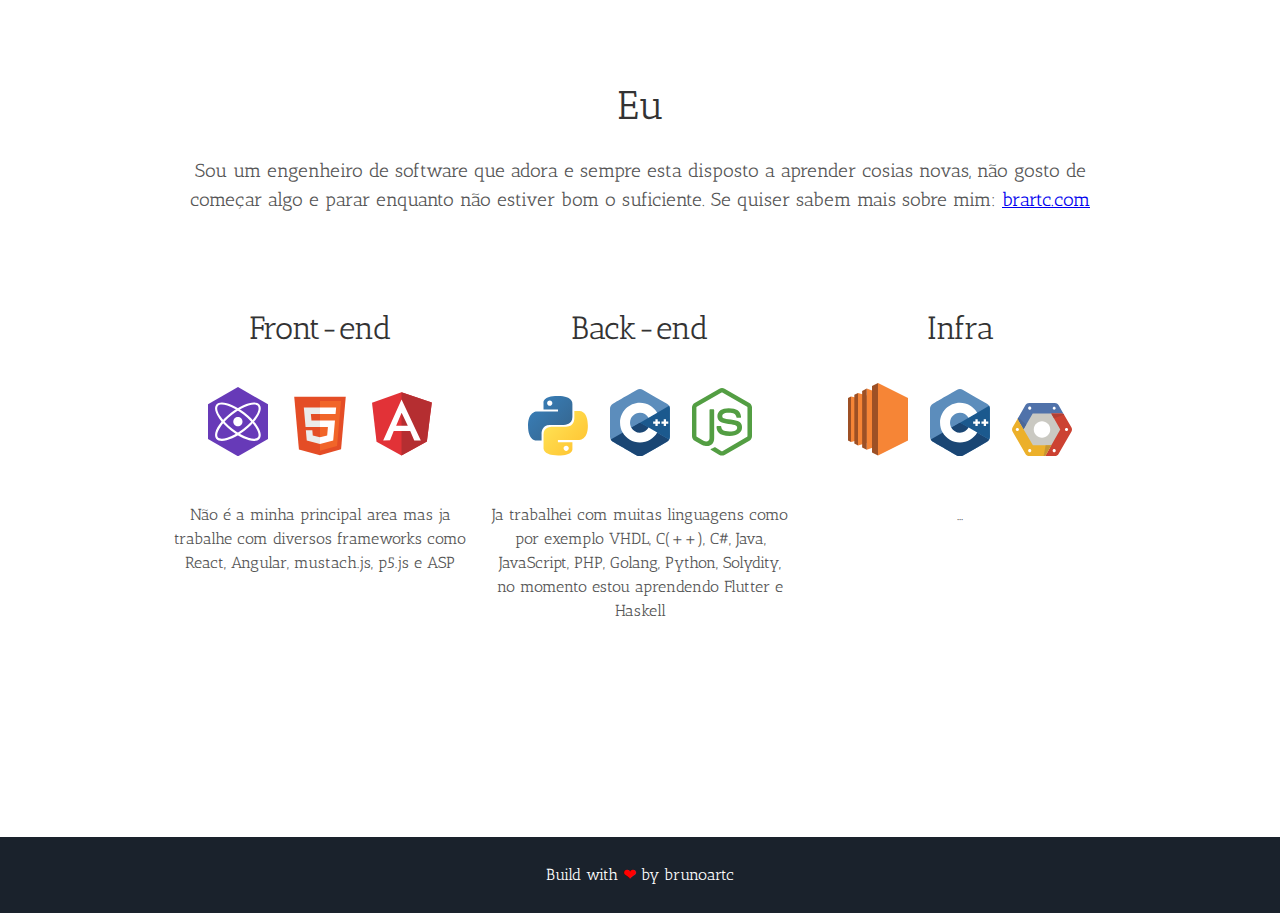
==== index.html @ 573a5f0d "1st commit" ====
<!DOCTYPE html>
<link rel="stylesheet" href="./minimal.css">
<html lang="en">

<head>
    <meta charset="utf-8">
    <meta http-equiv="X-UA-Compatible" content="IE=edge">
    <meta name="viewport" content="width=device-width, initial-scale=1">

    <title>Bruno Arthur</title>

    <meta name="description"
        content="Bruno Arthur. Engenheiro da computação · Insper. des(construtor) de coisas. Nunca esqueço minha toalha">
    <meta property="og:description"
        content="Bruno Arthur. Engenheiro da computação · Insper. des(construtor) de coisas. Nunca esqueço minha toalha">
    <meta property="og:title" content="brartc &middot; Bruno Arthur">
    <meta property="twitter:card" content="summary">
    <meta property="twitter:site" content="@brunoartc">
    <meta property="og:image" content="https://secure.gravatar.com/avatar/036902a159bd2e20b0ffa4398032e3a4.png?s=200">
    <link rel="image_src" href="https://secure.gravatar.com/avatar/036902a159bd2e20b0ffa4398032e3a4.png?s=200">
    <link rel="apple-touch-icon" sizes="128x128" href="favicon.png">
    <link rel="icon" type="image/png" href="favicon.png" sizes="128x128">
    <link rel="canonical" href="https://brartc.com/">
    <script type="application/ld+json">
        {
            "name": "Bruno Arthur",
            "alternateName": "brunoartc",
            "description": "Bruno Arthur. Engenheiro da computação · Insper. des(construtor) de coisas. Nunca esqueço minha toalha",
            "headline": "Bruno Arthur. Engenheiro da computação · Insper. des(construtor) de coisas. Nunca esqueço minha toalha",
            "url": "https://brartc.com/",
            "image": "https://secure.gravatar.com/avatar/036902a159bd2e20b0ffa4398032e3a4.png?s=200",
            "sameAs": [
                "https://github.com/brunoartc",
                "https://br.linkedin.com/in/bruno-arthur-cesconetto-9959b6147"

            ],
            "publisher": {
                "@type": "Organization",
                "logo": {
                    "@type": "ImageObject",
                    "url": "https://secure.gravatar.com/avatar/036902a159bd2e20b0ffa4398032e3a4.png?s=200"
                }
            },
            "@type": "WebSite",
            "@context": "http://schema.org"
        }
    </script>

    <link rel="stylesheet" href="/assets/css/main.css">
    <link rel="shortcut icon" type="image/png" href="/assets/favicon.png">
</head>

<body>


    <section id="about">
        <div class="user-details">
            <h1>Eu</h1>
            <p>Sou um engenheiro de software que adora e sempre esta disposto a aprender cosias novas, não gosto de
                começar algo e parar enquanto não estiver bom o suficiente. Se quiser sabem mais sobre mim: <a
                    href="./full.html" target="_blank">brartc.com</a></p>
        </div>
        <div class="user">
            <div class="tech">
                <h2>Front-end</h2>
                <svg width="256px" height="296px" viewBox="0 0 256 296" version="1.1" xmlns="http://www.w3.org/2000/svg"
                    xmlns:xlink="http://www.w3.org/1999/xlink" preserveAspectRatio="xMidYMid">
                    <g>
                        <polygon fill="#673AB8"
                            points="128 0 256 73.8999491 256 221.699847 128 295.599796 0 221.699847 0 73.8999491">
                        </polygon>
                        <path
                            d="M34.8647584,220.478469 C51.8814262,242.25881 105.959701,225.662965 157.014868,185.774297 C208.070035,145.885628 237.255632,97.428608 220.238964,75.6482664 C203.222296,53.8679249 149.144022,70.4637701 98.0888543,110.352439 C47.0336869,150.241107 17.8480906,198.698127 34.8647584,220.478469 Z M42.1343351,214.798853 C36.4908625,207.575537 38.9565723,193.395881 49.7081913,175.544904 C61.0297348,156.747677 80.2490923,135.997367 103.76847,117.622015 C127.287848,99.2466634 152.071368,85.6181573 173.049166,79.1803727 C192.970945,73.066665 207.325915,74.1045667 212.969387,81.3278822 C218.61286,88.5511977 216.14715,102.730854 205.395531,120.581832 C194.073987,139.379058 174.85463,160.129368 151.335252,178.50472 C127.815874,196.880072 103.032354,210.508578 82.054556,216.946362 C62.1327769,223.06007 47.7778077,222.022168 42.1343351,214.798853 Z"
                            fill="#FFFFFF"></path>
                        <path
                            d="M220.238964,220.478469 C237.255632,198.698127 208.070035,150.241107 157.014868,110.352439 C105.959701,70.4637701 51.8814262,53.8679249 34.8647584,75.6482664 C17.8480906,97.428608 47.0336869,145.885628 98.0888543,185.774297 C149.144022,225.662965 203.222296,242.25881 220.238964,220.478469 Z M212.969387,214.798853 C207.325915,222.022168 192.970945,223.06007 173.049166,216.946362 C152.071368,210.508578 127.287848,196.880072 103.76847,178.50472 C80.2490923,160.129368 61.0297348,139.379058 49.7081913,120.581832 C38.9565723,102.730854 36.4908625,88.5511977 42.1343351,81.3278822 C47.7778077,74.1045667 62.1327769,73.066665 82.054556,79.1803727 C103.032354,85.6181573 127.815874,99.2466634 151.335252,117.622015 C174.85463,135.997367 194.073987,156.747677 205.395531,175.544904 C216.14715,193.395881 218.61286,207.575537 212.969387,214.798853 Z"
                            fill="#FFFFFF"></path>
                        <path
                            d="M127.551861,167.666971 C138.378632,167.666971 147.155465,158.890139 147.155465,148.063368 C147.155465,137.236596 138.378632,128.459764 127.551861,128.459764 C116.72509,128.459764 107.948257,137.236596 107.948257,148.063368 C107.948257,158.890139 116.72509,167.666971 127.551861,167.666971 L127.551861,167.666971 Z"
                            fill="#FFFFFF"></path>
                    </g>
                </svg>
                <svg viewBox="0 0 128 128">
                    <path fill="#E44D26" d="M19.037 113.876l-10.005-112.215h109.936l-10.016 112.198-45.019 12.48z">
                    </path>
                    <path fill="#F16529" d="M64 116.8l36.378-10.086 8.559-95.878h-44.937z"></path>
                    <path fill="#EBEBEB"
                        d="M64 52.455h-18.212l-1.258-14.094h19.47v-13.762h-34.511l.33 3.692 3.382 37.927h30.799zM64 88.198l-.061.017-15.327-4.14-.979-10.975h-13.817l1.928 21.609 28.193 7.826.063-.017z">
                    </path>
                    <path fill="#fff"
                        d="M63.952 52.455v13.763h16.947l-1.597 17.849-15.35 4.143v14.319l28.215-7.82.207-2.325 3.234-36.233.335-3.696h-3.708zM63.952 24.599v13.762h33.244l.276-3.092.628-6.978.329-3.692z">
                    </path>
                </svg>
                <svg width="256px" height="272px" viewBox="0 0 256 272" version="1.1" xmlns="http://www.w3.org/2000/svg"
                    xmlns:xlink="http://www.w3.org/1999/xlink" preserveAspectRatio="xMidYMid">
                    <g>
                        <path
                            d="M0.0996108949,45.522179 L125.908171,0.697276265 L255.103502,44.7252918 L234.185214,211.175097 L125.908171,271.140856 L19.3245136,211.971984 L0.0996108949,45.522179 Z"
                            fill="#E23237"></path>
                        <path
                            d="M255.103502,44.7252918 L125.908171,0.697276265 L125.908171,271.140856 L234.185214,211.274708 L255.103502,44.7252918 L255.103502,44.7252918 Z"
                            fill="#B52E31"></path>
                        <path
                            d="M126.107393,32.27393 L126.107393,32.27393 L47.7136187,206.692607 L76.9992218,206.194553 L92.7377432,166.848249 L126.207004,166.848249 L126.306615,166.848249 L163.063035,166.848249 L180.29572,206.692607 L208.286381,207.190661 L126.107393,32.27393 L126.107393,32.27393 Z M126.306615,88.155642 L152.803113,143.5393 L127.402335,143.5393 L126.107393,143.5393 L102.997665,143.5393 L126.306615,88.155642 L126.306615,88.155642 Z"
                            fill="#FFFFFF"></path>
                    </g>
                </svg>
                <p>Não é a minha principal area mas ja trabalhe com diversos frameworks como React, Angular, mustach.js,
                    p5.js e ASP</p>
            </div>
            <div class="tech">
                <h2>Back-end</h2>
                <svg width="256px" height="255px" viewBox="0 0 256 255" version="1.1" xmlns="http://www.w3.org/2000/svg"
                    xmlns:xlink="http://www.w3.org/1999/xlink" preserveAspectRatio="xMidYMid">
                    <defs>
                        <linearGradient x1="12.9593594%" y1="12.0393928%" x2="79.6388325%" y2="78.2008538%"
                            id="linearGradient-1">
                            <stop stop-color="#387EB8" offset="0%"></stop>
                            <stop stop-color="#366994" offset="100%"></stop>
                        </linearGradient>
                        <linearGradient x1="19.127525%" y1="20.5791813%" x2="90.7415328%" y2="88.4290372%"
                            id="linearGradient-2">
                            <stop stop-color="#FFE052" offset="0%"></stop>
                            <stop stop-color="#FFC331" offset="100%"></stop>
                        </linearGradient>
                    </defs>
                    <g>
                        <path
                            d="M126.915866,0.0722755491 C62.0835831,0.0722801733 66.1321288,28.1874648 66.1321288,28.1874648 L66.2044043,57.3145115 L128.072276,57.3145115 L128.072276,66.0598532 L41.6307171,66.0598532 C41.6307171,66.0598532 0.144551098,61.3549438 0.144551098,126.771315 C0.144546474,192.187673 36.3546019,189.867871 36.3546019,189.867871 L57.9649915,189.867871 L57.9649915,159.51214 C57.9649915,159.51214 56.8001363,123.302089 93.5968379,123.302089 L154.95878,123.302089 C154.95878,123.302089 189.434218,123.859386 189.434218,89.9830604 L189.434218,33.9695088 C189.434218,33.9695041 194.668541,0.0722755491 126.915866,0.0722755491 L126.915866,0.0722755491 L126.915866,0.0722755491 Z M92.8018069,19.6589497 C98.9572068,19.6589452 103.932242,24.6339846 103.932242,30.7893845 C103.932246,36.9447844 98.9572068,41.9198193 92.8018069,41.9198193 C86.646407,41.9198239 81.6713721,36.9447844 81.6713721,30.7893845 C81.6713674,24.6339846 86.646407,19.6589497 92.8018069,19.6589497 L92.8018069,19.6589497 L92.8018069,19.6589497 Z"
                            fill="url(#linearGradient-1)"></path>
                        <path
                            d="M128.757101,254.126271 C193.589403,254.126271 189.540839,226.011081 189.540839,226.011081 L189.468564,196.884035 L127.600692,196.884035 L127.600692,188.138693 L214.042251,188.138693 C214.042251,188.138693 255.528417,192.843589 255.528417,127.427208 C255.52844,62.0108566 219.318366,64.3306589 219.318366,64.3306589 L197.707976,64.3306589 L197.707976,94.6863832 C197.707976,94.6863832 198.87285,130.896434 162.07613,130.896434 L100.714182,130.896434 C100.714182,130.896434 66.238745,130.339138 66.238745,164.215486 L66.238745,220.229038 C66.238745,220.229038 61.0044225,254.126271 128.757101,254.126271 L128.757101,254.126271 L128.757101,254.126271 Z M162.87116,234.539597 C156.715759,234.539597 151.740726,229.564564 151.740726,223.409162 C151.740726,217.253759 156.715759,212.278727 162.87116,212.278727 C169.026563,212.278727 174.001595,217.253759 174.001595,223.409162 C174.001618,229.564564 169.026563,234.539597 162.87116,234.539597 L162.87116,234.539597 L162.87116,234.539597 Z"
                            fill="url(#linearGradient-2)"></path>
                    </g>
                </svg>
                <svg width="256px" height="288px" viewBox="0 0 256 288" version="1.1" xmlns="http://www.w3.org/2000/svg"
                    xmlns:xlink="http://www.w3.org/1999/xlink" preserveAspectRatio="xMidYMid">
                    <g>
                        <path
                            d="M255.569,84.72 C255.567,79.89 254.534,75.622 252.445,71.959 C250.393,68.357 247.32,65.338 243.198,62.951 C209.173,43.332 175.115,23.773 141.101,4.134 C131.931,-1.16 123.04,-0.967 113.938,4.403 C100.395,12.39 32.59,51.237 12.385,62.94 C4.064,67.757 0.015,75.129 0.013,84.711 C0,124.166 0.013,163.62 0,203.076 C0.002,207.8 0.991,211.985 2.988,215.593 C5.041,219.304 8.157,222.406 12.374,224.847 C32.58,236.55 100.394,275.394 113.934,283.383 C123.04,288.756 131.931,288.948 141.104,283.652 C175.119,264.012 209.179,244.454 243.209,224.835 C247.426,222.395 250.542,219.291 252.595,215.583 C254.589,211.975 255.58,207.79 255.582,203.065 C255.582,203.065 255.582,124.176 255.569,84.72"
                            fill="#5C8DBC"></path>
                        <path
                            d="M128.182,143.509 L2.988,215.593 C5.041,219.304 8.157,222.406 12.374,224.847 C32.58,236.55 100.394,275.394 113.934,283.383 C123.04,288.756 131.931,288.948 141.104,283.652 C175.119,264.012 209.179,244.454 243.209,224.835 C247.426,222.395 250.542,219.291 252.595,215.583 L128.182,143.509"
                            fill="#1A4674"></path>
                        <path
                            d="M91.101,164.861 C98.386,177.579 112.081,186.157 127.791,186.157 C143.598,186.157 157.371,177.47 164.619,164.616 L128.182,143.509 L91.101,164.861"
                            fill="#1A4674"></path>
                        <path
                            d="M255.569,84.72 C255.567,79.89 254.534,75.622 252.445,71.959 L128.182,143.509 L252.595,215.583 C254.589,211.975 255.58,207.79 255.582,203.065 C255.582,203.065 255.582,124.176 255.569,84.72"
                            fill="#1B598E"></path>
                        <path
                            d="M248.728,148.661 L239.006,148.661 L239.006,158.385 L229.282,158.385 L229.282,148.661 L219.561,148.661 L219.561,138.94 L229.282,138.94 L229.282,129.218 L239.006,129.218 L239.006,138.94 L248.728,138.94 L248.728,148.661"
                            fill="#FFFFFF"></path>
                        <path
                            d="M213.253,148.661 L203.532,148.661 L203.532,158.385 L193.81,158.385 L193.81,148.661 L184.088,148.661 L184.088,138.94 L193.81,138.94 L193.81,129.218 L203.532,129.218 L203.532,138.94 L213.253,138.94 L213.253,148.661"
                            fill="#FFFFFF"></path>
                        <path
                            d="M164.619,164.616 C157.371,177.47 143.598,186.157 127.791,186.157 C112.081,186.157 98.386,177.579 91.101,164.861 C87.562,158.681 85.527,151.526 85.527,143.893 C85.527,120.552 104.45,101.63 127.791,101.63 C143.4,101.63 157.023,110.101 164.344,122.689 L201.285,101.417 C186.602,76.071 159.189,59.019 127.791,59.019 C80.915,59.019 42.916,97.019 42.916,143.893 C42.916,159.271 47.007,173.692 54.157,186.131 C68.803,211.611 96.294,228.768 127.791,228.768 C159.346,228.768 186.88,211.542 201.505,185.987 L164.619,164.616"
                            fill="#FFFFFF"></path>
                    </g>
                </svg>
                <svg width="256px" height="289px" viewBox="0 0 256 289" version="1.1" xmlns="http://www.w3.org/2000/svg"
                    xmlns:xlink="http://www.w3.org/1999/xlink" preserveAspectRatio="xMidYMid">
                    <g>
                        <path
                            d="M127.999999,288.463771 C124.024844,288.463771 120.314699,287.403728 116.869564,285.548656 L81.6231884,264.612838 C76.32298,261.697724 78.9730854,260.637682 80.5631458,260.107661 C87.7184259,257.72257 89.0434775,257.192547 96.4637688,252.952381 C97.2587979,252.422361 98.3188405,252.687372 99.1138718,253.217392 L126.144927,269.383024 C127.20497,269.913045 128.530021,269.913045 129.325053,269.383024 L235.064182,208.165634 C236.124225,207.635611 236.654245,206.575571 236.654245,205.250519 L236.654245,83.0807467 C236.654245,81.7556929 236.124225,80.6956526 235.064182,80.1656324 L129.325053,19.2132506 C128.26501,18.6832305 126.939959,18.6832305 126.144927,19.2132506 L20.4057954,80.1656324 C19.3457551,80.6956526 18.8157349,82.0207041 18.8157349,83.0807467 L18.8157349,205.250519 C18.8157349,206.31056 19.3457551,207.635611 20.4057954,208.165634 L49.2919247,224.861286 C64.9275364,232.811595 74.7329196,223.536234 74.7329196,214.260871 L74.7329196,93.681159 C74.7329196,92.0910985 76.0579711,90.5010358 77.9130428,90.5010358 L91.4285716,90.5010358 C93.0186343,90.5010358 94.6086948,91.8260873 94.6086948,93.681159 L94.6086948,214.260871 C94.6086948,235.196689 83.2132512,247.387164 63.3374737,247.387164 C57.2422362,247.387164 52.4720502,247.387164 38.9565214,240.761906 L11.1304347,224.861286 C4.24016581,220.886129 5.68434189e-14,213.46584 5.68434189e-14,205.515528 L5.68434189e-14,83.3457557 C5.68434189e-14,75.3954465 4.24016581,67.9751552 11.1304347,64.0000006 L116.869564,2.78260752 C123.494824,-0.927535841 132.505176,-0.927535841 139.130436,2.78260752 L244.869565,64.0000006 C251.759834,67.9751552 256,75.3954465 256,83.3457557 L256,205.515528 C256,213.46584 251.759834,220.886129 244.869565,224.861286 L139.130436,286.078676 C135.685299,287.668739 131.710145,288.463771 127.999999,288.463771 L127.999999,288.463771 Z M160.596274,204.455488 C114.219461,204.455488 104.679089,183.254659 104.679089,165.233955 C104.679089,163.643893 106.004141,162.053832 107.859212,162.053832 L121.639752,162.053832 C123.229813,162.053832 124.554864,163.113872 124.554864,164.703935 C126.674947,178.749484 132.770187,185.639753 160.861283,185.639753 C183.122154,185.639753 192.662526,180.604556 192.662526,168.67909 C192.662526,161.788821 190.012423,156.753624 155.296065,153.308489 C126.409938,150.393375 108.389235,144.033126 108.389235,120.977226 C108.389235,99.5113875 126.409938,86.7908901 156.621119,86.7908901 C190.542443,86.7908901 207.238095,98.4513472 209.358178,123.89234 C209.358178,124.687371 209.093167,125.482403 208.563147,126.277434 C208.033127,126.807454 207.238095,127.337474 206.443064,127.337474 L192.662526,127.337474 C191.337475,127.337474 190.012423,126.277434 189.747412,124.952382 C186.567289,110.376813 178.351966,105.606625 156.621119,105.606625 C132.240165,105.606625 129.325053,114.086957 129.325053,120.447205 C129.325053,128.132506 132.770187,130.5176 165.631471,134.757766 C198.227744,138.997931 213.598344,145.093169 213.598344,167.884058 C213.333333,191.20497 194.252589,204.455488 160.596274,204.455488 L160.596274,204.455488 Z"
                            fill="#539E43"></path>
                    </g>
                </svg>
                <p>Ja trabalhei com muitas linguagens como por exemplo VHDL, C(++), C#, Java, JavaScript, PHP, Golang,
                    Python, Solydity, no momento estou aprendendo Flutter e Haskell </p>
            </div>
            <div class="tech">
                <h2>Infra</h2>
                <svg width="256px" height="310px" viewBox="0 0 256 310" version="1.1" xmlns="http://www.w3.org/2000/svg" xmlns:xlink="http://www.w3.org/1999/xlink" preserveAspectRatio="xMidYMid">
                    <g>
                        <path d="M42.754,244.495 L12.836,251.321 L12.836,57.565 L42.754,64.404 L42.754,244.495" fill="#F68536"></path>
                        <path d="M80.082,255.931 L42.754,266.539 L42.754,42.612 L80.082,53.207 L80.082,255.931" fill="#F68536"></path>
                        <path d="M127.966,267.681 L80.082,285.205 L80.082,23.946 L127.966,41.462 L127.966,267.681" fill="#F68536"></path>
                        <path d="M256,245.079 L127.966,309.096 L127.966,0 L256,64.017 L256,245.079" fill="#F68536"></path>
                        <path d="M102.444,12.763 L127.966,0 L127.966,309.096 L102.444,296.337 L102.444,12.763" fill="#9D5025"></path>
                        <path d="M60.325,33.82 L80.082,23.942 L80.082,285.154 L60.325,275.276 L60.325,33.82" fill="#9D5025"></path>
                        <path d="M27.016,50.477 L42.754,42.608 L42.754,266.488 L27.016,258.614 L27.016,50.477" fill="#9D5025"></path>
                        <path d="M12.836,57.565 L0,63.983 L0,245.117 L12.836,251.531 L12.836,57.565" fill="#9D5025"></path>
                    </g>
                </svg>
                <svg width="256px" height="288px" viewBox="0 0 256 288" version="1.1" xmlns="http://www.w3.org/2000/svg"
                    xmlns:xlink="http://www.w3.org/1999/xlink" preserveAspectRatio="xMidYMid">
                    <g>
                        <path
                            d="M255.569,84.72 C255.567,79.89 254.534,75.622 252.445,71.959 C250.393,68.357 247.32,65.338 243.198,62.951 C209.173,43.332 175.115,23.773 141.101,4.134 C131.931,-1.16 123.04,-0.967 113.938,4.403 C100.395,12.39 32.59,51.237 12.385,62.94 C4.064,67.757 0.015,75.129 0.013,84.711 C0,124.166 0.013,163.62 0,203.076 C0.002,207.8 0.991,211.985 2.988,215.593 C5.041,219.304 8.157,222.406 12.374,224.847 C32.58,236.55 100.394,275.394 113.934,283.383 C123.04,288.756 131.931,288.948 141.104,283.652 C175.119,264.012 209.179,244.454 243.209,224.835 C247.426,222.395 250.542,219.291 252.595,215.583 C254.589,211.975 255.58,207.79 255.582,203.065 C255.582,203.065 255.582,124.176 255.569,84.72"
                            fill="#5C8DBC"></path>
                        <path
                            d="M128.182,143.509 L2.988,215.593 C5.041,219.304 8.157,222.406 12.374,224.847 C32.58,236.55 100.394,275.394 113.934,283.383 C123.04,288.756 131.931,288.948 141.104,283.652 C175.119,264.012 209.179,244.454 243.209,224.835 C247.426,222.395 250.542,219.291 252.595,215.583 L128.182,143.509"
                            fill="#1A4674"></path>
                        <path
                            d="M91.101,164.861 C98.386,177.579 112.081,186.157 127.791,186.157 C143.598,186.157 157.371,177.47 164.619,164.616 L128.182,143.509 L91.101,164.861"
                            fill="#1A4674"></path>
                        <path
                            d="M255.569,84.72 C255.567,79.89 254.534,75.622 252.445,71.959 L128.182,143.509 L252.595,215.583 C254.589,211.975 255.58,207.79 255.582,203.065 C255.582,203.065 255.582,124.176 255.569,84.72"
                            fill="#1B598E"></path>
                        <path
                            d="M248.728,148.661 L239.006,148.661 L239.006,158.385 L229.282,158.385 L229.282,148.661 L219.561,148.661 L219.561,138.94 L229.282,138.94 L229.282,129.218 L239.006,129.218 L239.006,138.94 L248.728,138.94 L248.728,148.661"
                            fill="#FFFFFF"></path>
                        <path
                            d="M213.253,148.661 L203.532,148.661 L203.532,158.385 L193.81,158.385 L193.81,148.661 L184.088,148.661 L184.088,138.94 L193.81,138.94 L193.81,129.218 L203.532,129.218 L203.532,138.94 L213.253,138.94 L213.253,148.661"
                            fill="#FFFFFF"></path>
                        <path
                            d="M164.619,164.616 C157.371,177.47 143.598,186.157 127.791,186.157 C112.081,186.157 98.386,177.579 91.101,164.861 C87.562,158.681 85.527,151.526 85.527,143.893 C85.527,120.552 104.45,101.63 127.791,101.63 C143.4,101.63 157.023,110.101 164.344,122.689 L201.285,101.417 C186.602,76.071 159.189,59.019 127.791,59.019 C80.915,59.019 42.916,97.019 42.916,143.893 C42.916,159.271 47.007,173.692 54.157,186.131 C68.803,211.611 96.294,228.768 127.791,228.768 C159.346,228.768 186.88,211.542 201.505,185.987 L164.619,164.616"
                            fill="#FFFFFF"></path>
                    </g>
                </svg>
                <svg width="256px" height="227px" viewBox="0 0 256 227" version="1.1" xmlns="http://www.w3.org/2000/svg" xmlns:xlink="http://www.w3.org/1999/xlink" preserveAspectRatio="xMidYMid">
                    <g>
                        <path d="M81.5576061,190.482332 L36.6181483,112.646875 L81.5576061,34.8110895 L171.433575,34.8110895 L216.372706,112.646875 L171.433575,190.482332 L81.5576061,190.482332" fill="#CAC9C2"></path>
                        <path d="M127.996726,148.17555 C108.682148,148.17555 92.9685934,132.461668 92.9685934,113.147417 C92.9685934,93.8334936 108.682148,78.1196113 127.996726,78.1196113 C147.31065,78.1196113 163.024205,93.8334936 163.024205,113.147417 C163.024205,132.461668 147.31065,148.17555 127.996726,148.17555" fill="#FFFFFF"></path>
                        <g transform="translate(25.207161, 0.000000)">
                            <path d="M173.257657,8.7164399 C170.503857,3.94672123 163.744082,0.0441943734 158.235826,0.0441943734 L47.4929105,0.0441943734 C41.9853095,0.0441943734 35.2252072,3.94672123 32.471734,8.7164399 L0.112941176,64.7640716 C-0.141094629,68.3850639 0.523457801,72.1674476 2.11936573,74.9313964 L24.0234066,112.381381 L63.1252788,44.8291355 L186.715335,44.8291355 C189.638711,44.8291355 192.911059,45.9356317 195.754558,47.680491 L173.257657,8.7164399" fill="#5072AA"></path>
                            <path d="M1.51963171,62.3111202 L0.103774936,64.7640716 C-0.150588235,68.3850639 0.51429156,72.1674476 2.11019949,74.9313964 L24.0142404,112.381381 L35.6674783,92.2490435 L1.51963171,62.3111202" fill="#4D6796"></path>
                            <path d="M50.3472123,28.8373197 C46.6208082,28.8373197 43.5887468,25.8052583 43.5887468,22.0788542 C43.5887468,18.3521228 46.6208082,15.3207161 50.3472123,15.3207161 C54.0742711,15.3207161 57.1053504,18.3521228 57.1053504,22.0788542 C57.1053504,25.8052583 54.0742711,28.8373197 50.3472123,28.8373197" fill="#FFFFFF"></path>
                            <path d="M161.088818,22.0788542 C161.088818,25.5351816 158.287223,28.3367775 154.831223,28.3367775 C151.375223,28.3367775 148.572972,25.5351816 148.572972,22.0788542 C148.572972,18.6225269 151.375223,15.8209309 154.831223,15.8209309 C158.287223,15.8209309 161.088818,18.6225269 161.088818,22.0788542 L161.088818,22.0788542 Z" fill="#FFFFFF"></path>
                        </g>
                        <g transform="translate(138.475703, 44.521739)">
                            <path d="M115.361391,60.1023836 L82.4860153,3.15875192 C79.6425166,1.41389258 76.3701688,0.307396419 73.4467928,0.307396419 L28.8785678,0.307396419 L67.4150793,68.2325115 L6.40327366,176.025862 C5.0607468,178.350159 2.76460358,180.464941 0.128,182.025494 L44.9672839,182.025494 C50.4755396,182.025494 57.2353146,178.122967 59.9891151,173.353903 L115.361391,77.447202 C118.115847,72.6774834 118.115847,64.8724297 115.361391,60.1023836" fill="#CC4232"></path>
                            <path d="M83.9699642,5.71285934 L82.4961637,3.15875192 C79.6539744,1.41389258 76.3822813,0.307396419 73.4579233,0.307396419 L28.8900256,0.307396419 L40.4912123,20.7553146 L83.9699642,5.71285934" fill="#B23F33"></path>
                            <path d="M41.5626803,165.459806 C37.8356215,165.459806 34.8042148,162.428072 34.8042148,158.70134 C34.8042148,154.974609 37.8356215,151.943202 41.5626803,151.943202 C45.2890844,151.943202 48.3211458,154.974609 48.3211458,158.70134 C48.3211458,162.428072 45.2890844,165.459806 41.5626803,165.459806" fill="#FFFFFF"></path>
                            <path d="M94.157913,75.3838159 C90.431509,75.3838159 87.3994476,72.3524092 87.3994476,68.6256777 C87.3994476,64.8992737 90.431509,61.8672123 94.157913,61.8672123 C97.8849719,61.8672123 100.916051,64.8992737 100.916051,68.6256777 C100.916051,72.3524092 97.8849719,75.3838159 94.157913,75.3838159" fill="#FFFFFF"></path>
                        </g>
                        <g transform="translate(0.000000, 64.491049)">
                            <path d="M89.1842455,116.198465 L27.3265269,10.4403478 C25.7306189,7.67639898 25.0660665,3.89401535 25.3201023,0.273023018 L2.30661893,40.1330742 C-0.447181586,44.9031202 -0.447181586,52.7081739 2.30661893,57.4778926 L57.6788951,153.384593 C60.4323683,158.153657 67.1924706,162.056184 72.7000716,162.056184 L138.603703,162.056184 C141.240307,160.495632 143.53645,158.380849 144.878977,156.056552 L167.437749,116.198465 L89.1842455,116.198465" fill="#ECB02A"></path>
                            <path d="M134.85733,162.056184 L138.689801,162.056184 C141.326731,160.495632 143.621893,158.380849 144.964092,156.056552 L167.524174,116.198465 L143.500113,116.198465 L134.85733,162.056184" fill="#C79732"></path>
                            <path d="M75.5543734,145.490496 C71.8279693,145.490496 68.7959079,142.458762 68.7959079,138.732031 C68.7959079,135.005299 71.8279693,131.973893 75.5543734,131.973893 C79.2814322,131.973893 82.3125115,135.005299 82.3125115,138.732031 C82.3125115,142.458762 79.2814322,145.490496 75.5543734,145.490496" fill="#FFFFFF"></path>
                            <path d="M22.8648593,55.4145064 C19.1384552,55.4145064 16.1063939,52.3830997 16.1063939,48.6563683 C16.1063939,44.9299642 19.1384552,41.8979028 22.8648593,41.8979028 C26.5915908,41.8979028 29.6233248,44.9299642 29.6233248,48.6563683 C29.6233248,52.3830997 26.5915908,55.4145064 22.8648593,55.4145064" fill="#FFFFFF"></path>
                        </g>
                    </g>
                </svg>
                <p>... </p>
            </div>

        </div>

    </section>

    <footer class="footer">
        <p>Build with <span class="love">❤</span> by <a href="https://github.com/murraco">brunoartc</a>
        </p>
    </footer>



</body>

</html>
---- minimal.css ----
/*! normalize.css v7.0.0 | MIT License | github.com/necolas/normalize.css */
@import url(https://fonts.googleapis.com/css?family=Montserrat|Montserrat+Alternates|Raleway);
@import url(https://fonts.googleapis.com/css?family=Fredericka+the+Great|Josefin+Slab|Antic+Slab);

legend {
  box-sizing: border-box;
  padding: 0;
}
html {
  line-height: 1.15;
  -ms-text-size-adjust: 100%;
  -webkit-text-size-adjust: 100%;
}
body {
  margin: 0;
}


body {
  margin: 0;
  padding: 0;
  font-size: 100%;
  line-height: 1.5;
  color: #555;
  font-family: "Antic Slab", serif;
}
article,
aside,
figcaption,
figure,
footer,
header,
nav,
section {
  display: block;
}
h1,
h2,
h3,
h4,
stong {
  margin-top: 1em;
  padding-top: 1em;
  line-height: 1.25;
  color: #333;
}
h1 {
  font-size: 2.5rem;
}
h2 {
  font-size: 2rem;
}
h3 {
  font-size: 1.5rem;
}
h4 {
  font-size: 1rem;
}
ol,
ul {
  padding-left: 40px;
}
figure,
ol,
p,
ul {
  margin: 1em 0;
}
a img {
  border: none;
}
sub,
sup {
  line-height: 0;
}
@-webkit-keyframes pulse {
  0%,
  to {
    -ms-filter: "progid:DXImageTransform.Microsoft.Alpha(Opacity=40)";
    filter: alpha(opacity=40);
    opacity: 0.4;
    top: 0;
  }
  50% {
    -ms-filter: none;
    -webkit-filter: none;
    filter: none;
    opacity: 1;
    top: -10px;
  }
}
@keyframes pulse {
  0%,
  to {
    -ms-filter: "progid:DXImageTransform.Microsoft.Alpha(Opacity=40)";
    filter: alpha(opacity=40);
    opacity: 0.4;
    top: 0;
  }
  50% {
    -ms-filter: none;
    -webkit-filter: none;
    filter: none;
    opacity: 1;
    top: -10px;
  }
}
.header {
  font-family: "Montserrat", sans-serif;
  z-index: 1;
  text-align: center;
  color: #fff;
  position: absolute;
  top: 50%;
  left: 50%;
  margin: 0 auto;
  -webkit-transform: translate(-50%, -50%);
  transform: translate(-50%, -50%);
}
.header .site-title {
  font-size: 50px;
  display: block;
  line-height: 1;
  color: #fff;
}
@media only screen and (min-width: 768px) {
  .header .site-title {
    margin: 0;
    font-size: 76px;
  }
}
.header .site-description {
  font-size: 20px;
  display: block;
  line-height: 1;
  color: #fff;
  margin-top: 10px;
}
@media only screen and (min-width: 768px) {
  .header .site-description {
    font-size: 34px;
  }
}
.header-links {
  margin: 10px;
}


.header-icons {
  display: flex;
  justify-content: center;
  text-align: center;
}
.header-icons a {
  outline: 0 !important;
  border: none !important;
  outline-style: none !important;
  -moz-outline-style: none !important;
}
.down,
.header-icons .icon {
  color: #fff;
  text-align: center;
}
.header-icons .icon {
  height: 20px;
  padding: 10px;
  border-radius: 50%;
  transition: all 0.5s;
  width: 20px;
  font-size: 20px;
  margin: 5px;
  border: 2px solid #fff;
}
.header-icons .icon:active,
.header-icons .icon:hover {
  color: #1a222c;
  background: #fff;
}
@media only screen and (min-width: 768px) {
  .header-icons .icon {
    width: 35px;
    height: 35px;
    font-size: 30px;
  }
}

.down .icon {
  position: absolute;
  -webkit-transform-style: preserve-3d;
  transform-style: preserve-3d;
  top: 50%;
  left: 50%;
  -webkit-transform: translate(-50%, -50%);
  transform: translate(-50%, -50%);
  width: 100px;
  height: 100px;
  fill: #fff;
  -webkit-animation: pulse 1.3s infinite;
  animation: pulse 1.3s infinite;
}
.down .icon:active,
.down .icon:hover,
.footer a:active,
.footer a:hover {
  color: #4b5664;
}
#about {
  font-size: 120%;
  width: 90%;
  margin: 0 auto;
  max-width: 960px;
}
@media only screen and (min-width: 768px) {
  #about {
    width: 80%;
  }
}
#about svg {
  width: 60px !important;
  height: auto;
}
.tech {
  margin: 10px;
  flex: 1 1 0;
}
.tech h2,
.tech h3,
.user-details h1,
body {
  font-weight: 400;
}
.user {
  text-align: center;
  font-size: 60px;
  display: flex;
  flex-direction: row;
  flex-wrap: wrap;
  justify-content: space-between;
}
.user p {
  font-size: 16px;
}
@media only screen and (min-width: 768px) {
  .user {
    flex-wrap: nowrap;
    font-size: 75px;
  }
}
.user-details {
  text-align: center;
  margin: 5px auto;
}
.footer {
  background: #1a222c;
  padding: 10px 0;
  margin-top: 188px;
  text-align: center;
  color: #fff;
}
.footer .love {
  color: red;
}
.footer a {
  text-decoration: none;
  margin: 0;
  color: #fff;
}
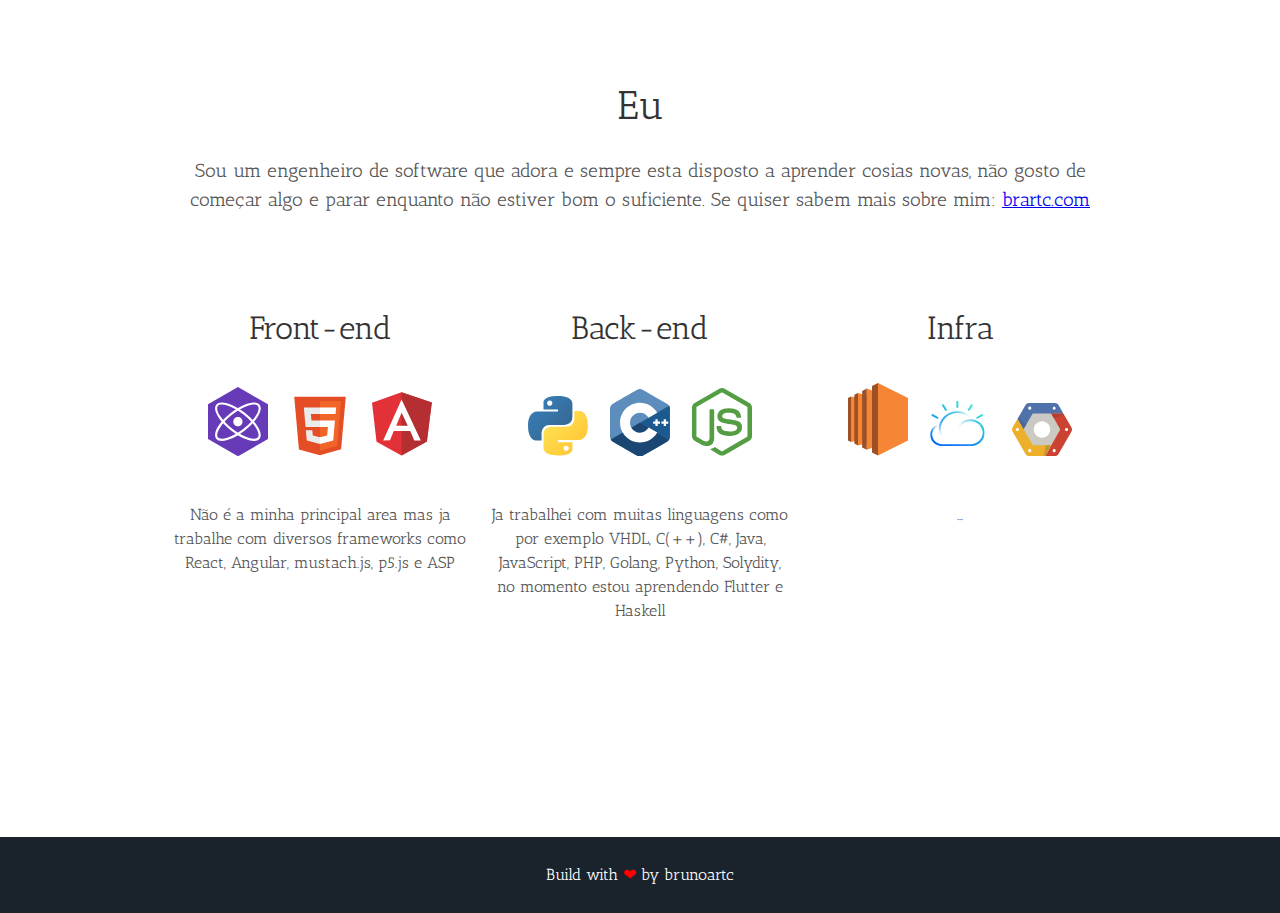
==== commit d61be775: "fix bugs" ====
--- a/index.html
+++ b/index.html
@@ -172,65 +172,129 @@
             </div>
             <div class="tech">
                 <h2>Infra</h2>
-                <svg width="256px" height="310px" viewBox="0 0 256 310" version="1.1" xmlns="http://www.w3.org/2000/svg" xmlns:xlink="http://www.w3.org/1999/xlink" preserveAspectRatio="xMidYMid">
-                    <g>
-                        <path d="M42.754,244.495 L12.836,251.321 L12.836,57.565 L42.754,64.404 L42.754,244.495" fill="#F68536"></path>
-                        <path d="M80.082,255.931 L42.754,266.539 L42.754,42.612 L80.082,53.207 L80.082,255.931" fill="#F68536"></path>
-                        <path d="M127.966,267.681 L80.082,285.205 L80.082,23.946 L127.966,41.462 L127.966,267.681" fill="#F68536"></path>
-                        <path d="M256,245.079 L127.966,309.096 L127.966,0 L256,64.017 L256,245.079" fill="#F68536"></path>
-                        <path d="M102.444,12.763 L127.966,0 L127.966,309.096 L102.444,296.337 L102.444,12.763" fill="#9D5025"></path>
-                        <path d="M60.325,33.82 L80.082,23.942 L80.082,285.154 L60.325,275.276 L60.325,33.82" fill="#9D5025"></path>
-                        <path d="M27.016,50.477 L42.754,42.608 L42.754,266.488 L27.016,258.614 L27.016,50.477" fill="#9D5025"></path>
-                        <path d="M12.836,57.565 L0,63.983 L0,245.117 L12.836,251.531 L12.836,57.565" fill="#9D5025"></path>
-                    </g>
-                </svg>
-                <svg width="256px" height="288px" viewBox="0 0 256 288" version="1.1" xmlns="http://www.w3.org/2000/svg"
-                    xmlns:xlink="http://www.w3.org/1999/xlink" preserveAspectRatio="xMidYMid">
-                    <g>
-                        <path
-                            d="M255.569,84.72 C255.567,79.89 254.534,75.622 252.445,71.959 C250.393,68.357 247.32,65.338 243.198,62.951 C209.173,43.332 175.115,23.773 141.101,4.134 C131.931,-1.16 123.04,-0.967 113.938,4.403 C100.395,12.39 32.59,51.237 12.385,62.94 C4.064,67.757 0.015,75.129 0.013,84.711 C0,124.166 0.013,163.62 0,203.076 C0.002,207.8 0.991,211.985 2.988,215.593 C5.041,219.304 8.157,222.406 12.374,224.847 C32.58,236.55 100.394,275.394 113.934,283.383 C123.04,288.756 131.931,288.948 141.104,283.652 C175.119,264.012 209.179,244.454 243.209,224.835 C247.426,222.395 250.542,219.291 252.595,215.583 C254.589,211.975 255.58,207.79 255.582,203.065 C255.582,203.065 255.582,124.176 255.569,84.72"
-                            fill="#5C8DBC"></path>
-                        <path
-                            d="M128.182,143.509 L2.988,215.593 C5.041,219.304 8.157,222.406 12.374,224.847 C32.58,236.55 100.394,275.394 113.934,283.383 C123.04,288.756 131.931,288.948 141.104,283.652 C175.119,264.012 209.179,244.454 243.209,224.835 C247.426,222.395 250.542,219.291 252.595,215.583 L128.182,143.509"
-                            fill="#1A4674"></path>
-                        <path
-                            d="M91.101,164.861 C98.386,177.579 112.081,186.157 127.791,186.157 C143.598,186.157 157.371,177.47 164.619,164.616 L128.182,143.509 L91.101,164.861"
-                            fill="#1A4674"></path>
-                        <path
-                            d="M255.569,84.72 C255.567,79.89 254.534,75.622 252.445,71.959 L128.182,143.509 L252.595,215.583 C254.589,211.975 255.58,207.79 255.582,203.065 C255.582,203.065 255.582,124.176 255.569,84.72"
-                            fill="#1B598E"></path>
-                        <path
-                            d="M248.728,148.661 L239.006,148.661 L239.006,158.385 L229.282,158.385 L229.282,148.661 L219.561,148.661 L219.561,138.94 L229.282,138.94 L229.282,129.218 L239.006,129.218 L239.006,138.94 L248.728,138.94 L248.728,148.661"
-                            fill="#FFFFFF"></path>
-                        <path
-                            d="M213.253,148.661 L203.532,148.661 L203.532,158.385 L193.81,158.385 L193.81,148.661 L184.088,148.661 L184.088,138.94 L193.81,138.94 L193.81,129.218 L203.532,129.218 L203.532,138.94 L213.253,138.94 L213.253,148.661"
-                            fill="#FFFFFF"></path>
-                        <path
-                            d="M164.619,164.616 C157.371,177.47 143.598,186.157 127.791,186.157 C112.081,186.157 98.386,177.579 91.101,164.861 C87.562,158.681 85.527,151.526 85.527,143.893 C85.527,120.552 104.45,101.63 127.791,101.63 C143.4,101.63 157.023,110.101 164.344,122.689 L201.285,101.417 C186.602,76.071 159.189,59.019 127.791,59.019 C80.915,59.019 42.916,97.019 42.916,143.893 C42.916,159.271 47.007,173.692 54.157,186.131 C68.803,211.611 96.294,228.768 127.791,228.768 C159.346,228.768 186.88,211.542 201.505,185.987 L164.619,164.616"
-                            fill="#FFFFFF"></path>
-                    </g>
-                </svg>
-                <svg width="256px" height="227px" viewBox="0 0 256 227" version="1.1" xmlns="http://www.w3.org/2000/svg" xmlns:xlink="http://www.w3.org/1999/xlink" preserveAspectRatio="xMidYMid">
-                    <g>
-                        <path d="M81.5576061,190.482332 L36.6181483,112.646875 L81.5576061,34.8110895 L171.433575,34.8110895 L216.372706,112.646875 L171.433575,190.482332 L81.5576061,190.482332" fill="#CAC9C2"></path>
-                        <path d="M127.996726,148.17555 C108.682148,148.17555 92.9685934,132.461668 92.9685934,113.147417 C92.9685934,93.8334936 108.682148,78.1196113 127.996726,78.1196113 C147.31065,78.1196113 163.024205,93.8334936 163.024205,113.147417 C163.024205,132.461668 147.31065,148.17555 127.996726,148.17555" fill="#FFFFFF"></path>
+                <svg width="256px" height="310px" viewBox="0 0 256 310" version="1.1" xmlns="http://www.w3.org/2000/svg"
+                    xmlns:xlink="http://www.w3.org/1999/xlink" preserveAspectRatio="xMidYMid">
+                    <g>
+                        <path d="M42.754,244.495 L12.836,251.321 L12.836,57.565 L42.754,64.404 L42.754,244.495"
+                            fill="#F68536"></path>
+                        <path d="M80.082,255.931 L42.754,266.539 L42.754,42.612 L80.082,53.207 L80.082,255.931"
+                            fill="#F68536"></path>
+                        <path d="M127.966,267.681 L80.082,285.205 L80.082,23.946 L127.966,41.462 L127.966,267.681"
+                            fill="#F68536"></path>
+                        <path d="M256,245.079 L127.966,309.096 L127.966,0 L256,64.017 L256,245.079" fill="#F68536">
+                        </path>
+                        <path d="M102.444,12.763 L127.966,0 L127.966,309.096 L102.444,296.337 L102.444,12.763"
+                            fill="#9D5025"></path>
+                        <path d="M60.325,33.82 L80.082,23.942 L80.082,285.154 L60.325,275.276 L60.325,33.82"
+                            fill="#9D5025"></path>
+                        <path d="M27.016,50.477 L42.754,42.608 L42.754,266.488 L27.016,258.614 L27.016,50.477"
+                            fill="#9D5025"></path>
+                        <path d="M12.836,57.565 L0,63.983 L0,245.117 L12.836,251.531 L12.836,57.565" fill="#9D5025">
+                        </path>
+                    </g>
+                </svg>
+                <svg xmlns="http://www.w3.org/2000/svg" width="256px" height="255px" viewBox="0 0 70 70">
+                    <defs>
+                        <filter id="A" filterUnits="userSpaceOnUse" x="79.3" y="86.2" width="188.1" height="166.2">
+                            <feColorMatrix values="-1 0 0 0 1 0 -1 0 0 1 0 0 -1 0 1 0 0 0 1 0"
+                                color-interpolation-filters="sRGB" />
+                        </filter>
+                    </defs>
+                    <mask maskUnits="userSpaceOnUse" x="79.3" y="86.2" width="188.1" height="166.2" id="B">
+                        <g filter="url(#A)">
+                            <path
+                                d="M104.4 152.5c-.6 0-1.2-.2-1.8-.5l-16.8-9.7c-1.6-.8-2.3-2.7-1.7-4.4.7-1.8 2.7-2.8 4.6-2.1l.6.3 16.8 9.7c1.7.9 2.4 3.1 1.5 4.8-.6 1.2-1.8 1.9-3.2 1.9zm29.1-29c-1.3 0-2.4-.7-3.1-1.8l-9.7-16.8c-.9-1.5-.6-3.5.7-4.7 1.5-1.3 3.7-1.1 5 .4.1.2.3.3.4.5l9.7 16.8c1 1.6.6 3.7-.9 4.9-.7.5-1.4.7-2.1.7zm36-14.4V90c0-2 1.4-3.6 3.4-3.8 2-.1 3.6 1.4 3.7 3.4v19.8c0 2-1.6 3.6-3.6 3.6h-.2c-1.8-.3-3.3-2-3.3-3.9zm43.2 14.4c-.7 0-1.4-.2-2-.6-1.5-1.1-1.9-3.3-.9-4.9l9.7-16.8c1-1.7 3.2-2.3 4.9-1.3.2.1.4.2.5.4 1.3 1.2 1.6 3.2.7 4.7l-9.7 16.8c-.7 1-1.9 1.7-3.2 1.7zm29 29c-1.3 0-2.5-.7-3.2-1.9-.8-1.8-.2-3.9 1.5-4.8l16.6-9.6c1.5-.9 3.4-.6 4.6.7 1.3 1.5 1.1 3.7-.4 5-.2.1-.3.3-.5.4l-17 9.8c-.3.2-.9.4-1.6.4z" />
+                            <linearGradient id="C" gradientUnits="userSpaceOnUse" x1="179.54" y1="197.623" x2="136.578"
+                                y2="136.268">
+                                <stop offset=".2" stop-opacity="0" />
+                                <stop offset=".287" stop-opacity=".03" />
+                                <stop offset=".501" stop-opacity=".2" />
+                                <stop offset=".793" stop-opacity=".742" />
+                                <stop offset="1" />
+                            </linearGradient>
+                            <path
+                                d="M128 233.7c-24.9-24.9-24.9-65.3 0-90.2s65.3-24.9 90.2 0a69.1 69.1 0 0 1 5.1 5.7c1.1 1.4 2.1 2.8 3.1 4.3l-5.9 3.9c-.9-1.3-1.8-2.6-2.8-3.8-1.4-1.8-2.9-3.5-4.5-5.1-22.1-22.1-58-22.1-80.2 0-22.1 22.1-22.1 58 0 80.2z"
+                                fill="url(#C)" />
+                            <path
+                                d="M218.6 252.4h-98.2c-22.8-.2-41.1-18.7-40.9-41.5l7.1.1c-.1 18.8 15 34.2 33.8 34.4h98.1c23 0 41.6-18.6 41.7-41.6 0-10.2-3.8-20.1-10.6-27.8l5.3-4.7c17.9 20.1 16.2 50.9-3.8 68.8-9 7.9-20.5 12.3-32.5 12.3z" />
+                            <linearGradient id="D" gradientUnits="userSpaceOnUse" x1="75.254" y1="203.618" x2="118.48"
+                                y2="178.661">
+                                <stop offset=".08" />
+                                <stop offset=".753" stop-opacity=".07" />
+                                <stop offset=".875" stop-opacity="0" />
+                            </linearGradient>
+                            <path d="M86.6 210.9l-7.1-.1c.1-20 14.6-37 34.3-40.3l1.2 7c-16.3 2.8-28.3 16.9-28.4 33.4z"
+                                fill="url(#D)" />
+                            <linearGradient id="E" gradientUnits="userSpaceOnUse" x1="174.059" y1="208.327" x2="239.81"
+                                y2="153.155">
+                                <stop offset=".138" stop-opacity="0" />
+                                <stop offset=".32" stop-opacity=".07" />
+                                <stop offset=".847" stop-opacity=".764" />
+                                <stop offset=".947" />
+                            </linearGradient>
+                            <path
+                                d="M176.9 203.3l-7.1-.1c.2-26.9 22.2-48.6 49.1-48.4 13.7.1 26.8 6 36 16.2l-5.3 4.7c-15.3-17.1-41.7-18.6-58.8-3.3-8.7 8-13.8 19.2-13.9 30.9z"
+                                fill="url(#E)" />
+                        </g>
+                    </mask>
+                    <linearGradient id="F" gradientUnits="userSpaceOnUse" x1="234.367" y1="65.613" x2="120.164"
+                        y2="259.491">
+                        <stop offset="0" stop-color="#50ffd2" />
+                        <stop offset="1" stop-color="#0064ff" />
+                    </linearGradient>
+                    <path d="M79.3 86.2h188.1v166.2H79.3z" mask="url(#B)"
+                        transform="matrix(.340245 0 0 .320686 -26.981393 -22.29207)" fill="url(#F)" />
+                </svg>
+                <svg width="256px" height="227px" viewBox="0 0 256 227" version="1.1" xmlns="http://www.w3.org/2000/svg"
+                    xmlns:xlink="http://www.w3.org/1999/xlink" preserveAspectRatio="xMidYMid">
+                    <g>
+                        <path
+                            d="M81.5576061,190.482332 L36.6181483,112.646875 L81.5576061,34.8110895 L171.433575,34.8110895 L216.372706,112.646875 L171.433575,190.482332 L81.5576061,190.482332"
+                            fill="#CAC9C2"></path>
+                        <path
+                            d="M127.996726,148.17555 C108.682148,148.17555 92.9685934,132.461668 92.9685934,113.147417 C92.9685934,93.8334936 108.682148,78.1196113 127.996726,78.1196113 C147.31065,78.1196113 163.024205,93.8334936 163.024205,113.147417 C163.024205,132.461668 147.31065,148.17555 127.996726,148.17555"
+                            fill="#FFFFFF"></path>
                         <g transform="translate(25.207161, 0.000000)">
-                            <path d="M173.257657,8.7164399 C170.503857,3.94672123 163.744082,0.0441943734 158.235826,0.0441943734 L47.4929105,0.0441943734 C41.9853095,0.0441943734 35.2252072,3.94672123 32.471734,8.7164399 L0.112941176,64.7640716 C-0.141094629,68.3850639 0.523457801,72.1674476 2.11936573,74.9313964 L24.0234066,112.381381 L63.1252788,44.8291355 L186.715335,44.8291355 C189.638711,44.8291355 192.911059,45.9356317 195.754558,47.680491 L173.257657,8.7164399" fill="#5072AA"></path>
-                            <path d="M1.51963171,62.3111202 L0.103774936,64.7640716 C-0.150588235,68.3850639 0.51429156,72.1674476 2.11019949,74.9313964 L24.0142404,112.381381 L35.6674783,92.2490435 L1.51963171,62.3111202" fill="#4D6796"></path>
-                            <path d="M50.3472123,28.8373197 C46.6208082,28.8373197 43.5887468,25.8052583 43.5887468,22.0788542 C43.5887468,18.3521228 46.6208082,15.3207161 50.3472123,15.3207161 C54.0742711,15.3207161 57.1053504,18.3521228 57.1053504,22.0788542 C57.1053504,25.8052583 54.0742711,28.8373197 50.3472123,28.8373197" fill="#FFFFFF"></path>
-                            <path d="M161.088818,22.0788542 C161.088818,25.5351816 158.287223,28.3367775 154.831223,28.3367775 C151.375223,28.3367775 148.572972,25.5351816 148.572972,22.0788542 C148.572972,18.6225269 151.375223,15.8209309 154.831223,15.8209309 C158.287223,15.8209309 161.088818,18.6225269 161.088818,22.0788542 L161.088818,22.0788542 Z" fill="#FFFFFF"></path>
+                            <path
+                                d="M173.257657,8.7164399 C170.503857,3.94672123 163.744082,0.0441943734 158.235826,0.0441943734 L47.4929105,0.0441943734 C41.9853095,0.0441943734 35.2252072,3.94672123 32.471734,8.7164399 L0.112941176,64.7640716 C-0.141094629,68.3850639 0.523457801,72.1674476 2.11936573,74.9313964 L24.0234066,112.381381 L63.1252788,44.8291355 L186.715335,44.8291355 C189.638711,44.8291355 192.911059,45.9356317 195.754558,47.680491 L173.257657,8.7164399"
+                                fill="#5072AA"></path>
+                            <path
+                                d="M1.51963171,62.3111202 L0.103774936,64.7640716 C-0.150588235,68.3850639 0.51429156,72.1674476 2.11019949,74.9313964 L24.0142404,112.381381 L35.6674783,92.2490435 L1.51963171,62.3111202"
+                                fill="#4D6796"></path>
+                            <path
+                                d="M50.3472123,28.8373197 C46.6208082,28.8373197 43.5887468,25.8052583 43.5887468,22.0788542 C43.5887468,18.3521228 46.6208082,15.3207161 50.3472123,15.3207161 C54.0742711,15.3207161 57.1053504,18.3521228 57.1053504,22.0788542 C57.1053504,25.8052583 54.0742711,28.8373197 50.3472123,28.8373197"
+                                fill="#FFFFFF"></path>
+                            <path
+                                d="M161.088818,22.0788542 C161.088818,25.5351816 158.287223,28.3367775 154.831223,28.3367775 C151.375223,28.3367775 148.572972,25.5351816 148.572972,22.0788542 C148.572972,18.6225269 151.375223,15.8209309 154.831223,15.8209309 C158.287223,15.8209309 161.088818,18.6225269 161.088818,22.0788542 L161.088818,22.0788542 Z"
+                                fill="#FFFFFF"></path>
                         </g>
                         <g transform="translate(138.475703, 44.521739)">
-                            <path d="M115.361391,60.1023836 L82.4860153,3.15875192 C79.6425166,1.41389258 76.3701688,0.307396419 73.4467928,0.307396419 L28.8785678,0.307396419 L67.4150793,68.2325115 L6.40327366,176.025862 C5.0607468,178.350159 2.76460358,180.464941 0.128,182.025494 L44.9672839,182.025494 C50.4755396,182.025494 57.2353146,178.122967 59.9891151,173.353903 L115.361391,77.447202 C118.115847,72.6774834 118.115847,64.8724297 115.361391,60.1023836" fill="#CC4232"></path>
-                            <path d="M83.9699642,5.71285934 L82.4961637,3.15875192 C79.6539744,1.41389258 76.3822813,0.307396419 73.4579233,0.307396419 L28.8900256,0.307396419 L40.4912123,20.7553146 L83.9699642,5.71285934" fill="#B23F33"></path>
-                            <path d="M41.5626803,165.459806 C37.8356215,165.459806 34.8042148,162.428072 34.8042148,158.70134 C34.8042148,154.974609 37.8356215,151.943202 41.5626803,151.943202 C45.2890844,151.943202 48.3211458,154.974609 48.3211458,158.70134 C48.3211458,162.428072 45.2890844,165.459806 41.5626803,165.459806" fill="#FFFFFF"></path>
-                            <path d="M94.157913,75.3838159 C90.431509,75.3838159 87.3994476,72.3524092 87.3994476,68.6256777 C87.3994476,64.8992737 90.431509,61.8672123 94.157913,61.8672123 C97.8849719,61.8672123 100.916051,64.8992737 100.916051,68.6256777 C100.916051,72.3524092 97.8849719,75.3838159 94.157913,75.3838159" fill="#FFFFFF"></path>
+                            <path
+                                d="M115.361391,60.1023836 L82.4860153,3.15875192 C79.6425166,1.41389258 76.3701688,0.307396419 73.4467928,0.307396419 L28.8785678,0.307396419 L67.4150793,68.2325115 L6.40327366,176.025862 C5.0607468,178.350159 2.76460358,180.464941 0.128,182.025494 L44.9672839,182.025494 C50.4755396,182.025494 57.2353146,178.122967 59.9891151,173.353903 L115.361391,77.447202 C118.115847,72.6774834 118.115847,64.8724297 115.361391,60.1023836"
+                                fill="#CC4232"></path>
+                            <path
+                                d="M83.9699642,5.71285934 L82.4961637,3.15875192 C79.6539744,1.41389258 76.3822813,0.307396419 73.4579233,0.307396419 L28.8900256,0.307396419 L40.4912123,20.7553146 L83.9699642,5.71285934"
+                                fill="#B23F33"></path>
+                            <path
+                                d="M41.5626803,165.459806 C37.8356215,165.459806 34.8042148,162.428072 34.8042148,158.70134 C34.8042148,154.974609 37.8356215,151.943202 41.5626803,151.943202 C45.2890844,151.943202 48.3211458,154.974609 48.3211458,158.70134 C48.3211458,162.428072 45.2890844,165.459806 41.5626803,165.459806"
+                                fill="#FFFFFF"></path>
+                            <path
+                                d="M94.157913,75.3838159 C90.431509,75.3838159 87.3994476,72.3524092 87.3994476,68.6256777 C87.3994476,64.8992737 90.431509,61.8672123 94.157913,61.8672123 C97.8849719,61.8672123 100.916051,64.8992737 100.916051,68.6256777 C100.916051,72.3524092 97.8849719,75.3838159 94.157913,75.3838159"
+                                fill="#FFFFFF"></path>
                         </g>
                         <g transform="translate(0.000000, 64.491049)">
-                            <path d="M89.1842455,116.198465 L27.3265269,10.4403478 C25.7306189,7.67639898 25.0660665,3.89401535 25.3201023,0.273023018 L2.30661893,40.1330742 C-0.447181586,44.9031202 -0.447181586,52.7081739 2.30661893,57.4778926 L57.6788951,153.384593 C60.4323683,158.153657 67.1924706,162.056184 72.7000716,162.056184 L138.603703,162.056184 C141.240307,160.495632 143.53645,158.380849 144.878977,156.056552 L167.437749,116.198465 L89.1842455,116.198465" fill="#ECB02A"></path>
-                            <path d="M134.85733,162.056184 L138.689801,162.056184 C141.326731,160.495632 143.621893,158.380849 144.964092,156.056552 L167.524174,116.198465 L143.500113,116.198465 L134.85733,162.056184" fill="#C79732"></path>
-                            <path d="M75.5543734,145.490496 C71.8279693,145.490496 68.7959079,142.458762 68.7959079,138.732031 C68.7959079,135.005299 71.8279693,131.973893 75.5543734,131.973893 C79.2814322,131.973893 82.3125115,135.005299 82.3125115,138.732031 C82.3125115,142.458762 79.2814322,145.490496 75.5543734,145.490496" fill="#FFFFFF"></path>
-                            <path d="M22.8648593,55.4145064 C19.1384552,55.4145064 16.1063939,52.3830997 16.1063939,48.6563683 C16.1063939,44.9299642 19.1384552,41.8979028 22.8648593,41.8979028 C26.5915908,41.8979028 29.6233248,44.9299642 29.6233248,48.6563683 C29.6233248,52.3830997 26.5915908,55.4145064 22.8648593,55.4145064" fill="#FFFFFF"></path>
+                            <path
+                                d="M89.1842455,116.198465 L27.3265269,10.4403478 C25.7306189,7.67639898 25.0660665,3.89401535 25.3201023,0.273023018 L2.30661893,40.1330742 C-0.447181586,44.9031202 -0.447181586,52.7081739 2.30661893,57.4778926 L57.6788951,153.384593 C60.4323683,158.153657 67.1924706,162.056184 72.7000716,162.056184 L138.603703,162.056184 C141.240307,160.495632 143.53645,158.380849 144.878977,156.056552 L167.437749,116.198465 L89.1842455,116.198465"
+                                fill="#ECB02A"></path>
+                            <path
+                                d="M134.85733,162.056184 L138.689801,162.056184 C141.326731,160.495632 143.621893,158.380849 144.964092,156.056552 L167.524174,116.198465 L143.500113,116.198465 L134.85733,162.056184"
+                                fill="#C79732"></path>
+                            <path
+                                d="M75.5543734,145.490496 C71.8279693,145.490496 68.7959079,142.458762 68.7959079,138.732031 C68.7959079,135.005299 71.8279693,131.973893 75.5543734,131.973893 C79.2814322,131.973893 82.3125115,135.005299 82.3125115,138.732031 C82.3125115,142.458762 79.2814322,145.490496 75.5543734,145.490496"
+                                fill="#FFFFFF"></path>
+                            <path
+                                d="M22.8648593,55.4145064 C19.1384552,55.4145064 16.1063939,52.3830997 16.1063939,48.6563683 C16.1063939,44.9299642 19.1384552,41.8979028 22.8648593,41.8979028 C26.5915908,41.8979028 29.6233248,44.9299642 29.6233248,48.6563683 C29.6233248,52.3830997 26.5915908,55.4145064 22.8648593,55.4145064"
+                                fill="#FFFFFF"></path>
                         </g>
                     </g>
                 </svg>
@@ -242,7 +306,7 @@
     </section>
 
     <footer class="footer">
-        <p>Build with <span class="love">❤</span> by <a href="https://github.com/murraco">brunoartc</a>
+        <p>Build with <span class="love">❤</span> by <a href="https://github.com/brunoartc">brunoartc</a>
         </p>
     </footer>
 
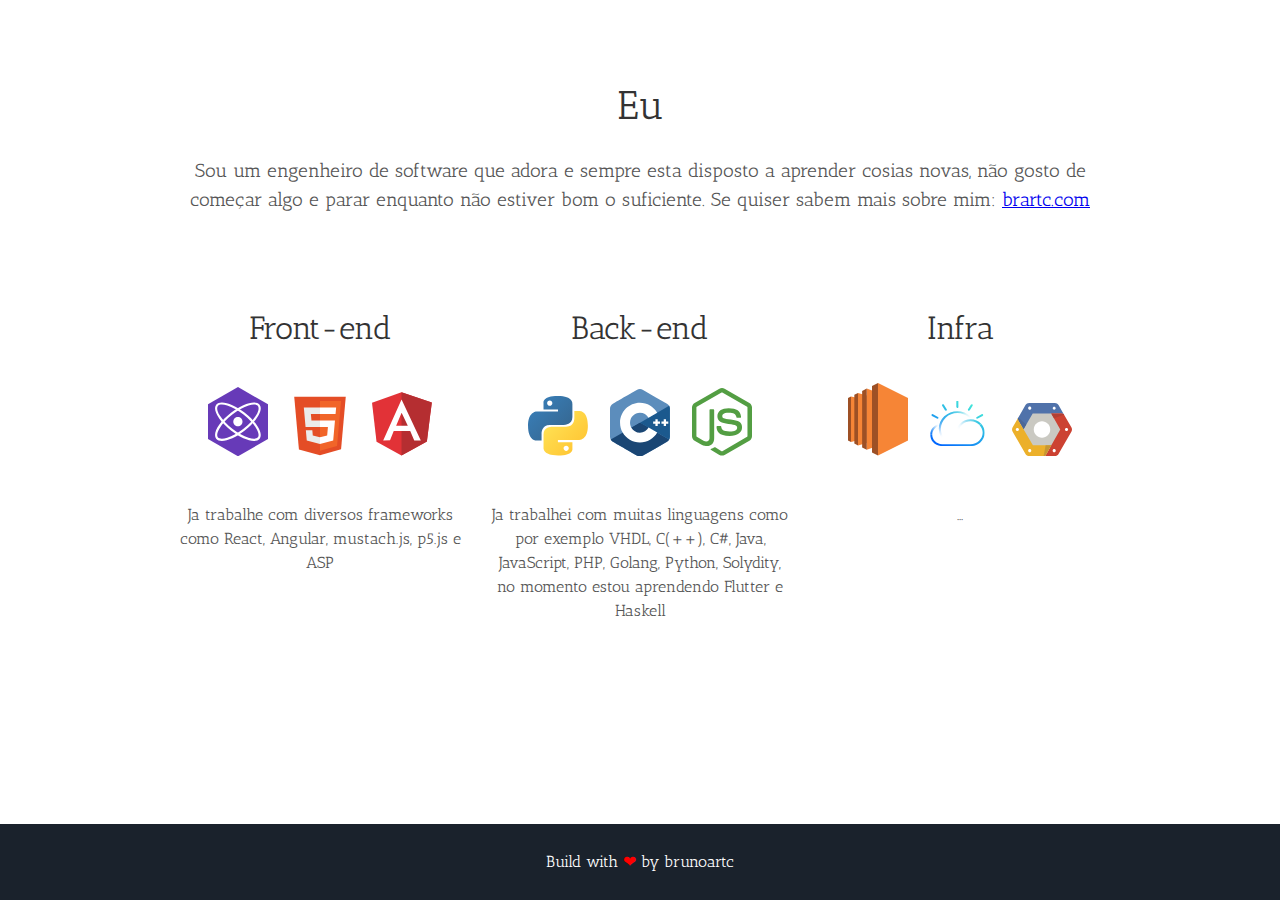
==== commit 93f4f3ad: "Update index.html" ====
--- a/index.html
+++ b/index.html
@@ -105,7 +105,7 @@
                             fill="#FFFFFF"></path>
                     </g>
                 </svg>
-                <p>Não é a minha principal area mas ja trabalhe com diversos frameworks como React, Angular, mustach.js,
+                <p>Ja trabalhe com diversos frameworks como React, Angular, mustach.js,
                     p5.js e ASP</p>
             </div>
             <div class="tech">
@@ -314,4 +314,4 @@
 
 </body>
 
-</html>+</html>
--- a/minimal.css
+++ b/minimal.css
@@ -254,7 +254,9 @@
 .footer {
   background: #1a222c;
   padding: 10px 0;
-  margin-top: 188px;
+  position: absolute;
+  bottom: 0;
+  width: 100%;
   text-align: center;
   color: #fff;
 }
